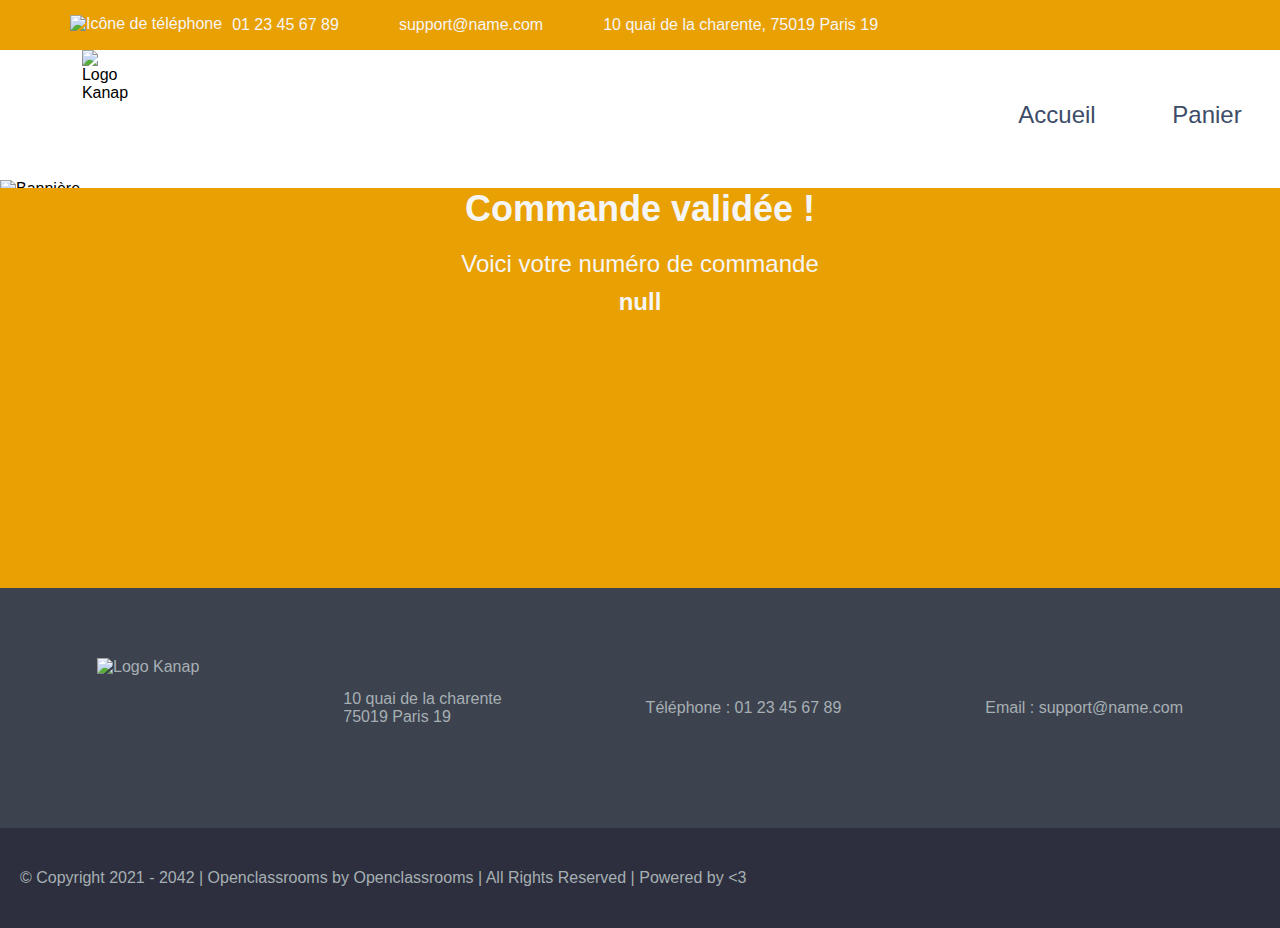
==== front/html/confirmation.html @ 06b5b667 "design panier desktop" ====
<!DOCTYPE html>
<html lang="fr">
<head>
    <meta charset="UTF-8">
    <meta http-equiv="X-UA-Compatible" content="IE=edge">
    <meta name="viewport" content="width=device-width, initial-scale=1.0">
    <title>Kanap</title>
    <link rel="stylesheet" href="https://cdnjs.cloudflare.com/ajax/libs/normalize/8.0.1/normalize.min.css"/>
    <link rel="stylesheet" href="../css/style.css"/>
    <link rel="stylesheet" href="../css/product.css" />
    <link rel="stylesheet" href="../css/cart.css" />
    <link rel="stylesheet" href="../css/confirmation.css" />
    <script src="https://kit.fontawesome.com/c52cbb9b58.js" crossorigin="anonymous"></script>
</head>
<body>
    <header>
        <div id="header_infos">
            <div>
                <img src="../images/icons/phone.svg" alt="Icône de téléphone">
                <p>01 23 45 67 89</p>
            </div>
            <div>
                <img src="../images/icons/mail.svg" alt="">
                <p>support@name.com</p>
            </div>
            <div>
                <img src="../images/icons/adress.svg" alt="">
                <p></p>10 quai de la charente, 75019 Paris 19</p>
            </div>
        </div>
        <div id="header_bar">
            <div id="logo">
                <img src="../images/logo-transparent.png" alt="Logo Kanap">
            </div>
            <nav>
                <ul>
                    <a href="../../index.html"><li>Accueil</li></a>
                    <a href="./cart.html"><li>Panier</li></a>
                </ul>
            </nav>
        </div>
        <img id="banniere" src="../images/banniere.png" alt="Bannière">
    </header>

    <main class="products">
        <div class="confirmation">
            <h2>Commande validée !</h2>

            <p>Voici votre numéro de commande</p>
            
            <p id="orderId"></p>
        </div>

    </main>

    <footer>
        <div id="footer_infos">
            <div>
                <img src="../images/logo.png" alt="Logo Kanap">
            </div>
            <div>
                <p>10 quai de la charente<br>75019 Paris 19</p>
            </div>
            <div>
                <p>Téléphone : 01 23 45 67 89</p>
            </div>
            <div>
                <p>Email : support@name.com</p>
            </div>
        </div>
        <div id="footer_copyright">
            <p>© Copyright 2021 - 2042 | Openclassrooms by Openclassrooms | All Rights Reserved | Powered by <3</p>
        </div>
    </footer>


    <script src="../../js/confirmation.js"></script>
</body>
</html>
---- front/css/style.css ----
:root{
    --main-color: #e9a003;
    --secondary-color: #2c3e50;
    --secondary-color-lighter:rgb(66, 88, 110)0;
    --text-color: #3d4c68;
    --footer-text-color: #a6b0b3;
    --footer-main-color: #3d424f;
    --footer-secondary-color: #2d2f3e;
    --font-main : Impact, Haettenschweiler, 'Arial Narrow Bold', sans-serif;
}

*{
    margin: 0;
    padding:0;
}

body{
    font-family: 'Montserrat', sans-serif;
    display: flex;
    flex-wrap: wrap;
}

header{
    width: 100%;
    margin-bottom: -10px;;
}

#header_infos{
    background-color: var(--main-color);
    height: 150px;
    display: flex;
    flex-wrap: wrap;
    justify-content: center;
    padding: 0 20px;;
}

#header_infos div{
    width: 100%;
    display: flex;
    flex-wrap: wrap;
    justify-content: center;
    align-items: center;
    color: whitesmoke;
}

#header_infos img{
    height: 20px;
    margin-right: 10px;
}

#header_bar{
    display: flex;
    flex-wrap: wrap;
    align-items: center;
    justify-content: space-between;
}
#logo{
    width: 100%;
    display: flex;
    justify-content: center;
}

#header_bar img{
    height: 110px;
}
#header_bar nav{
    height: 60px;
    width: 100%;
    display: flex;
    flex-wrap: wrap;
    align-items: center;
}
ul{
    width: 100%;
    list-style-type: none;
    display: flex;
    flex-wrap: wrap;
    align-items: center;
    justify-content: space-around;
}


nav a{
    text-decoration: none;
    color: var(--text-color);
    font-size: 1.5em;
}
nav a:hover{
    font-weight: bold;
}

#banniere{
    height: 550px;
    width: 100%;
    object-fit: cover;
}

#titles{
    text-align: center
}

#titles h1{
    font-size: 3em;
    font-weight: bold;
}

#titles p{
    font-size: 2em;
    margin-bottom: 75px;
}

footer{
    height: 300px;
    color: var(--footer-text-color);
}

#footer_infos{
    background-color: var(--footer-main-color);
    padding:30px 20px;
    display: flex;
    flex-wrap: wrap;
    align-items: center;
    justify-content: space-between;
    
}

#footer_infos img{
    height:100px;
}

#footer_infos div{
    margin: 20px;
    width: 100%;
    display: flex;
    flex-wrap: wrap;
    align-items: center;
    justify-content: center;
}

#footer_copyright{
    height: 100px;
    background-color: var(--footer-secondary-color);
    
    display: flex;
    align-items: center;
}
#footer_copyright p{
    text-align: center;
    padding: 0 20px;
}

.products{
    width: 100%;
    background-color: var(--main-color);
    color: whitesmoke;
    min-height: 400px;
    padding : 85px 20px 50px 20px;
}



#products-list{
    width: 100%;
    display: flex;
    flex-wrap: wrap;
    justify-content: center;
}

#products-list a {
    width: 85%;
    margin: 30px;
    cursor: pointer;
}

#products-list article {
    padding: 20px ;
    height: 350px;
    background: linear-gradient(135deg, var(--secondary-color) 0%, var(--footer-secondary-color) 100%);
    display: flex;
    flex-wrap: wrap;
    justify-content: center;
    color: whitesmoke; 
}

#products-list article:hover {
    background: var(--secondary-color-lighter);   
}

#products-list article img{
    width: 100%;
    height: 150px;
    object-fit: cover;
    margin-bottom: 10px;
}
#products-list article h2{
    font-size: 1.2em;
    margin-bottom: 10px;
}
#products-list article p{
    font-size: 0.8em;   
    text-overflow: ellipsis;
    overflow: hidden;
}


#products-list article .price{
    font-weight: bold;
    font-size: 2em;
}

.colorBlocks{
    width: 100%;
    display: flex;
    flex-wrap: wrap;
    justify-content: center;
}

.color{
    border-radius: 50%;
    height: 20px;
    width: 20px;
    margin: 10px;
    border: whitesmoke 2px solid;
}
.Blue{
    background-color: blue;
}
.White{
    background-color: white;
}
.Black{
    background-color: black;
}
.Red{
    background-color: red;
}
.Grey{
    background-color: grey;
}
.Pink{
    background-color: pink;
}
.Green{
    background-color: green;
}
.Silver{
    background-color: silver;
}
.Brown{
    background-color: brown;
}
.Yellow{
    background-color: yellow;
}
.Navy{
    background-color: navy;
}
.Purple{
    background-color: purple;
}
.BlackYellow{
    background: linear-gradient(135deg, rgb(0, 0, 0) 50%, rgb(255, 208, 0) 50%);
}.BlackRed{
    background: linear-gradient(135deg, rgb(0, 0, 0) 50%, rgb(255, 0, 0) 50%);
}

a{
    text-decoration: none;
}



@media screen  and (min-width: 768px){
    
    #logo{
        height: 150px;
    }
    #logo img{
        height: 150px;
    }
    

    #products-list a {
        width: 40%;
    }




}



@media screen  and (min-width: 992px){
    
    
    #logo{
        height: 130px;
        width: auto;
        display: flex;
        justify-content: center;
    }

    #header_infos{
        background-color: var(--main-color);
        height: 50px;
        display: flex;
        flex-wrap: wrap;
        justify-content: flex-start;
    }

    #header_infos div{
        width: auto;
        height: 50px;
        display: flex;
        flex-wrap: wrap;
        align-items: center;
        margin-left: 50px;
        color: whitesmoke;
    }

    #header_infos img{
        height: 20px;
        margin-right: 10px;
    }

    #header_bar{
        height: 130px;
        display: flex;
        flex-wrap: wrap;
        align-items: center;
        justify-content: space-between;
    }
    #header_bar img{
        height: 130px;
        margin-left: 100px;
    }
    
    #logo{
        width: 110px;
        display: flex;
        justify-content: center;
    }
    #header_bar nav{
        height: 130px;
        width: 300px;
        display: flex;
        flex-wrap: wrap;
        align-items: center;
    }
    ul{
        list-style-type: none;
        display: flex;
        flex-wrap: wrap;
        align-items: center;
        justify-content: space-around;
    }
    #titles h1{
        font-size: 3.5em;
        font-weight: bold;
    }

    footer{
        width: 100%;
        height: 300px;
        color: var(--footer-text-color);
    }

    #footer_infos{
        background-color: var(--footer-main-color);
        padding:50px 25px;
        display: flex;
        flex-wrap: wrap;
        align-items: center;
        justify-content: space-around;
        
    }

    #footer_infos img{
        height:100px;
    }

    #footer_infos div{
        margin: 20px;
        width: auto;
    }

    #footer_copyright{
        height: 100px;
        background-color: var(--footer-secondary-color);
        
        display: flex;
        align-items: center;
    }
    #footer_copyright p{
        padding: 0 20px;
    }
    
    #products-list a {
        width: 20%;
        margin: 20px 20px 50px 20px;
    }

}
---- front/css/product.css ----
:root{
    --main-color: #e9a003;
    --secondary-color: #2c3e50;
    --secondary-color-lighter:rgb(66, 88, 110)0;
    --text-color: #3d4c68;
    --footer-text-color: #a6b0b3;
    --footer-main-color: #3d424f;
    --footer-secondary-color: #2d2f3e;
    --font-main : Impact, Haettenschweiler, 'Arial Narrow Bold', sans-serif;
}

#product-page{
    width: 100%;
    background-color: var(--main-color);
    color: whitesmoke;
    min-height: 350px;
    padding : 20px 20px 20px 20px;
    display: flex;
    flex-wrap: wrap;
    
}

#product-page article {
    margin-bottom: 20px;
}

#product-page article img{
    height: 200px;
    width: 100%;
    object-fit: cover;
    margin-bottom: 10px;
}


#product-page article h2{
    font-size: 2em;
    margin-bottom: 10px;
}


#product-page article .price{
    height: auto;
    font-size: 2em;
    font-weight: bold;
    text-align: right;
}


form{
    width: 100%;
    display: flex;
    flex-direction: column;
}

.colorBlocks{
    display: flex;
    align-items: center;
    justify-content: flex-start;
    height: 55px;
}

.color{
    height: 25px;
    width: 25px;
    cursor: pointer;
}

.active{
    height: 27px;
    width: 27px;
    border: var(--secondary-color) 4px solid;
}

#quantity-selector{
    display: flex;
    flex-wrap: wrap;
    align-items: center;
    margin: 10px 0px;
    
}

#moins, #plus{
    width: 20px;
    display: inline-block;
    padding: 7px 10px 8px;
    text-align: center;
    background-color: #ffffff;
    cursor:pointer;
    color: black;
}

#moins:hover, #plus:hover{
    background: #eeeeee; 
}


#quantity{
    width: 50px;
    text-align: center;
    border: none;
    padding: 7px 10px 8px;
    border-right: 2px solid rgba(0,0,0,0.1);
    border-left: 2px solid rgba(0,0,0,0.1);
}


#send{
    border: none;
    margin-top: 5px;
    background-color: var(--secondary-color);
    color: white;
    padding: 10px 0;
    border-radius: 4px;
    text-align: center;
    cursor: pointer;
    align-self: flex-end;
    
}

.price{
    margin-top: 20px;
}


@media screen  and (min-width: 768px){
    
    #product-page article img{
        height: 400px;
    }
    

    #products-list a {
        width: 40%;
    }

    #product-page{
        padding : 50px 100px;
        
    }

}

@media screen  and (min-width: 992px){
    
    #product-page article img{
        height: 500px;
    }
    

    #products-list a {
        width: 40%;
    }

    #product-page{
        padding : 50px 20%;
    }

    article{
        width: 100%;
    }

}
---- front/css/cart.css ----
.products{
    padding: 0 20%;
}



#products-list article{
    margin-bottom: 5px;
    display: flex;
    flex-wrap: wrap;
    width: 95%;
    height: auto;
    justify-content: center;
    padding: 15px;
}


article img{
    display: none;

}


#product-description{
    width: 70%;
    margin-bottom: 10px;
}
#product-price{
    width: 30%;
    margin-bottom: 10px;
}

#delete{
    width: 20px;
    display: inline-block;
    padding: 7px 10px 8px;
    text-align: center;
    background-color: #c00000;
    cursor:pointer;
    color: rgb(255, 255, 255);
}

#moins:hover, #plus:hover{
    background: #eeeeee; 
}

.quantity-selector{
    width: 100%;
    display: flex;
    flex-wrap: wrap;
    align-items: center;
    justify-content: flex-end;
}



#products-list article #product-price .price {
    margin-top: 0;
    font-size: 1.2em;
    text-align: right;
}
#products-list article h2 {
    font-size: 1.2em;
    margin-bottom: 10px;
}

#products-list article .quantity-label{
    margin-right: 10px;
}

.alert-quantity{
    margin: 0px 0;
    margin-top: 10px;
    display: none;
    font-weight: bold;
    background-color: red;
    padding: 10px;
    border-radius: 5px;
}

#total-price{
    width: auto;
    color: var(--secondary-color);
    font-weight: bold;
    padding: 5px 15px 5px 15px;
    margin-top: 10px;
    margin-bottom: 15px;
    text-align: right;
}


#total-price-container{
    font-size: 2em;
}

form{
    width: auto;
    background-color: var(--secondary-color);
    padding: 5px 15px 15px 15px;
}

form h2{
    margin: 10px 0;
}
form input{
    margin-bottom: 10px; 
    padding: 5px;
}
form input:invalid{
    border: red 2px solid;
}
form label{
    margin-bottom: 5px;
}

#send{
    margin-top: 15px;
    width: 100%;
    padding:  10px 10px;
    background-color: rgb(24, 189, 24);
}

#empty-cart-alert{
    display: none;
    text-align: center;
    font-size: 1.5em;
}

@media screen and (min-width: 768px) {
    
}

@media screen and (min-width: 992px) {
    

    #products-list article  {
        justify-content: space-between;
    }

    #products-list article img {
        display: block;
        width: 100px;
        height: 100px;
    }
    
    #product-description{
        width: 50%;
        margin-bottom: 10px;
    }
    #product-price{
        width: 15%;
        margin-bottom: 10px;
    }

    form{
        margin-bottom: 50px;
    }
}
---- front/css/confirmation.css ----
#orderId{
    font-weight: bold;
}

.products{
    display: flex;
    justify-content: center;
}


.products h2{
    text-align: center;
    margin-bottom: 20px;
}

.products p{
    text-align: center;
    margin-bottom: 10px;
}




@media screen and (min-width: 768px) {
    
    .products{
        font-size: 1.5em;
    }
    
}

@media screen and (min-width: 992px) {

}
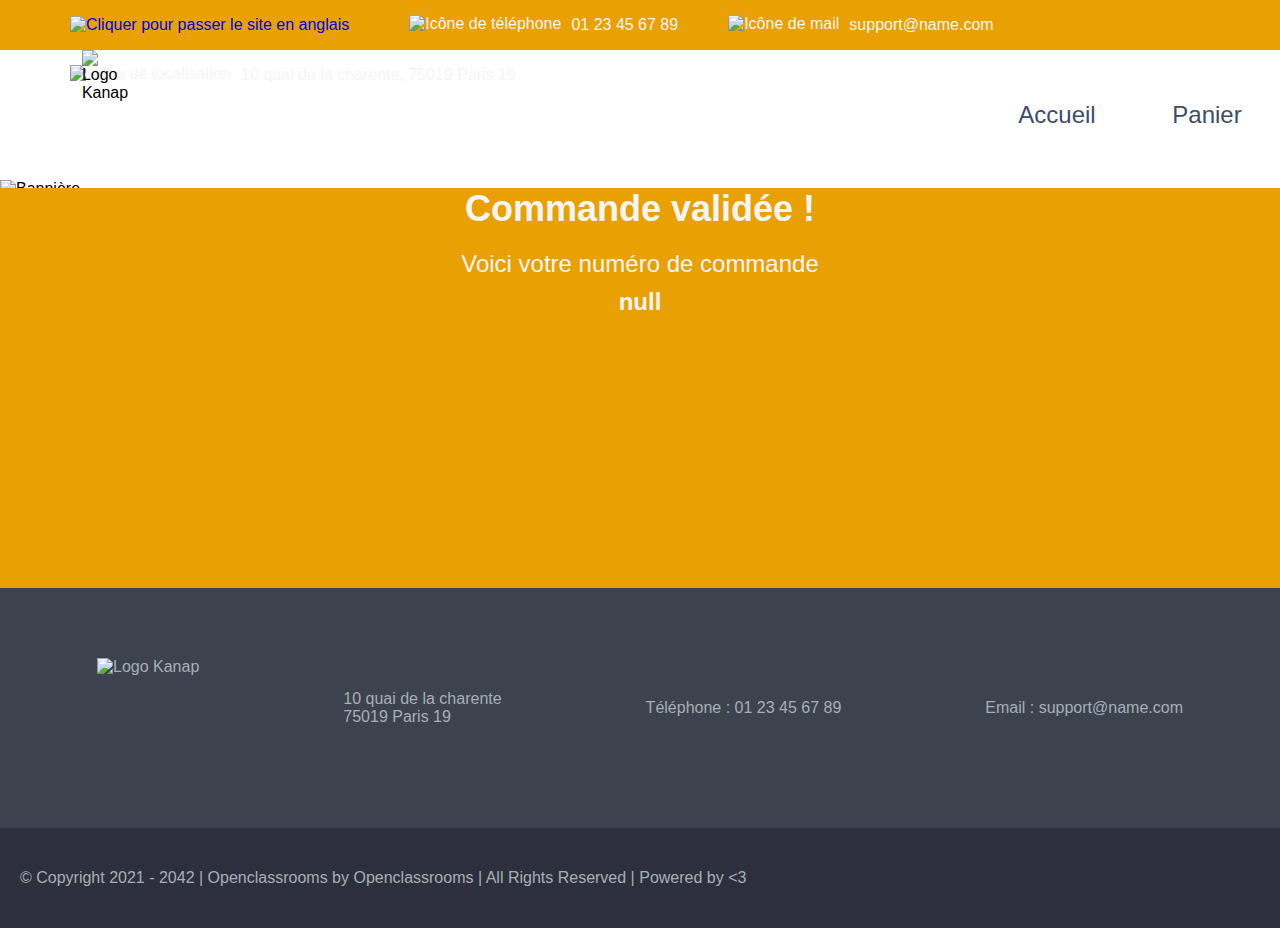
==== commit 2c495519: "Rajout des alt pour les icônes" ====
--- a/front/html/confirmation.html
+++ b/front/html/confirmation.html
@@ -16,15 +16,18 @@
     <header>
         <div id="header_infos">
             <div>
+                <a href="../../index-en.html"><img id="lang" src="../images/flags/en.png" alt="Cliquer pour passer le site en anglais"></a>
+            </div>
+            <div>
                 <img src="../images/icons/phone.svg" alt="Icône de téléphone">
                 <p>01 23 45 67 89</p>
             </div>
             <div>
-                <img src="../images/icons/mail.svg" alt="">
+                <img src="../images/icons/mail.svg" alt="Icône de mail">
                 <p>support@name.com</p>
             </div>
             <div>
-                <img src="../images/icons/adress.svg" alt="">
+                <img src="../images/icons/adress.svg" alt="Icône de localisation">
                 <p></p>10 quai de la charente, 75019 Paris 19</p>
             </div>
         </div>
--- a/front/css/cart.css
+++ b/front/css/cart.css
@@ -135,23 +135,46 @@
     
 
     #products-list article  {
-        justify-content: space-between;
+        height: 120px;
+        display: grid;
+        grid-template-columns: 200px 1fr 1fr;
+        grid-template-rows: 60% 40%;
+        grid-template-areas:    "img product price"
+                                "img product quantity";
     }
 
     #products-list article img {
         display: block;
-        width: 100px;
-        height: 100px;
+        width: 100%;
+        height: 100%;
+        grid-area: img;
+        object-fit: cover;
     }
     
     #product-description{
         width: 50%;
         margin-bottom: 10px;
+        padding-left: 20px;
+        grid-area: product;
     }
     #product-price{
-        width: 15%;
+        width: 100%;
         margin-bottom: 10px;
+        grid-area: price;
+        font-size: 1.5em;
     }
+
+
+    .quantity-selector{
+        grid-area: quantity;
+        width: 100%;
+        display: flex;
+        flex-wrap: wrap;
+        align-items: center;
+        justify-content: flex-end;
+    }
+    
+
 
     form{
         margin-bottom: 50px;
